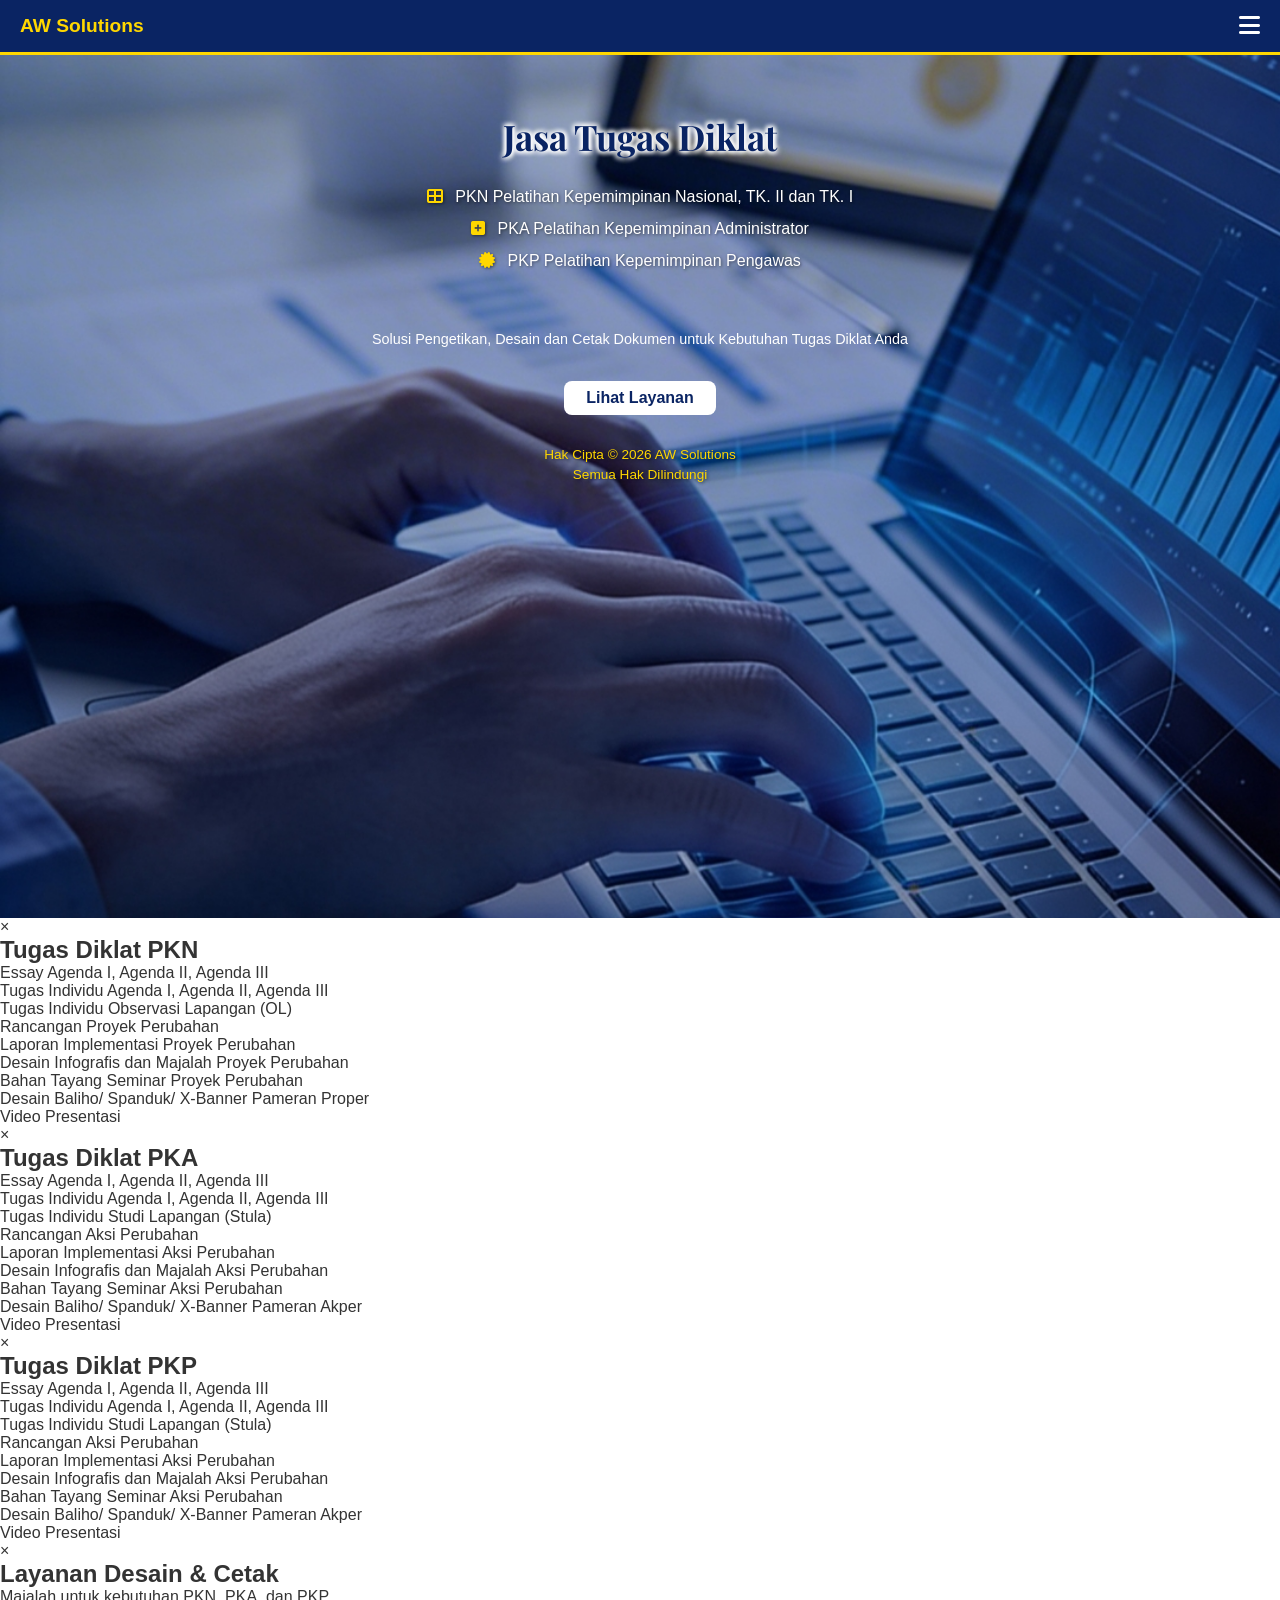
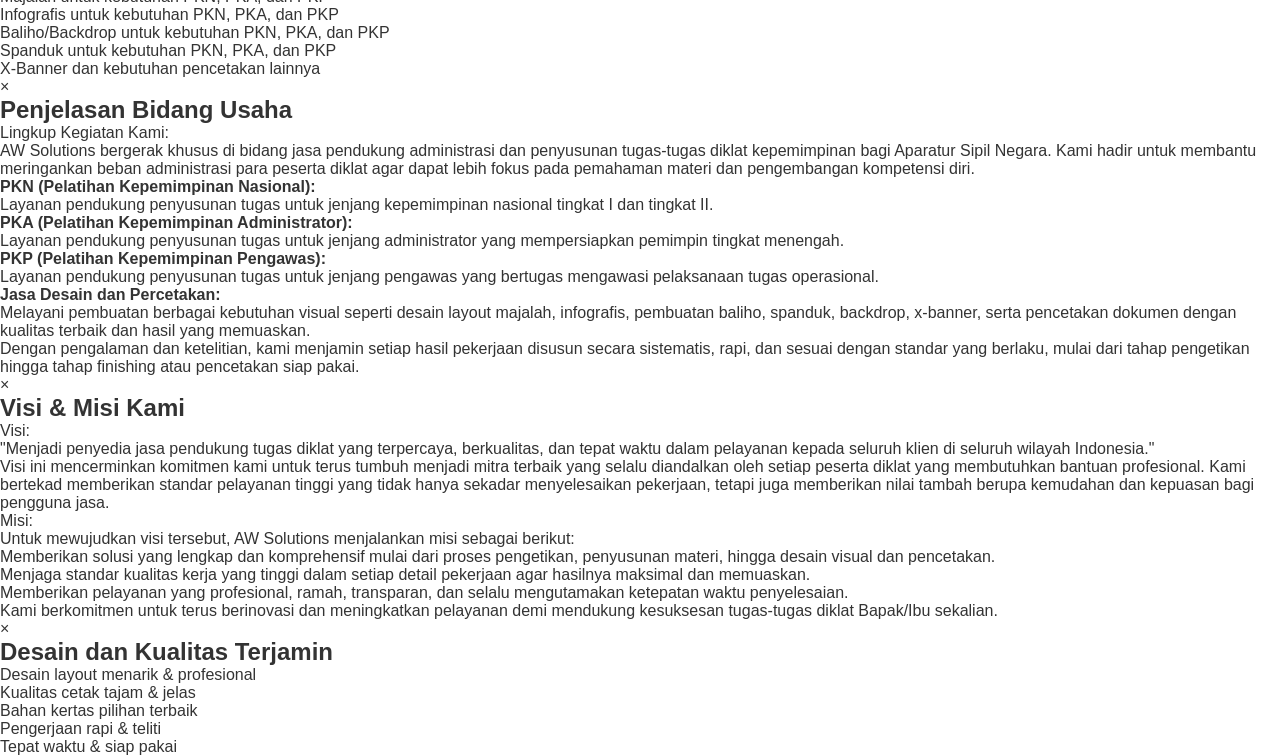
==== pkn-pelatihan-kepemimpinan-nasional-tingkat-II-dan-tingkat-I-pka-pelatihan-kepemimpinan-administrator-pkp-pelatihan-kepemimpinan-pengawas.html @ 191ae05b "Update pkn-pelatihan-kepemimpinan-nasional-tingkat-II-dan-tingkat-I-pka-pelatihan-kepemimpinan-admin" ====
<!DOCTYPE html>
<html lang="id">
<head>
    <meta charset="UTF-8">
    <meta name="color-scheme" content="only light">
    <meta name="viewport" content="width=device-width, initial-scale=1.0">
    <title>AW Solutions - Jasa Tugas Diklat</title>
    <script src="https://cdn.tailwindcss.com"></script>
    <link rel="stylesheet" href="https://cdnjs.cloudflare.com/ajax/libs/font-awesome/6.4.0/css/all.min.css">
    <link rel="stylesheet" href="https://cdn.jsdelivr.net/npm/font-awesome@4.7.0/css/font-awesome.min.css">
    <link rel="preconnect" href="https://fonts.googleapis.com">
    <link rel="preconnect" href="https://fonts.gstatic.com" crossorigin>
    <link href="https://fonts.googleapis.com/css2?family=Poppins:wght@400;600;700&display=swap" rel="stylesheet">
    <link href="https://fonts.googleapis.com/css2?family=Arial:wght@400;700;900&display=swap" rel="stylesheet">
    <link href="https://fonts.googleapis.com/css2?family=Playfair+Display:wght@400;700;900&display=swap" rel="stylesheet">

    <script>
        tailwind.config = {
            theme: {
                extend: {
                    colors: {
                        primary: '#0a2463',
                        gold: '#FFD700',
                        dark: '#212121',
                        light: '#F8F9FA',
                    },
                    fontFamily: {
                        sans: ['Arial', 'sans-serif'],
                    },
                }
            }
        }
    </script>
    
    <style type="text/tailwindcss">
        @layer utilities {
            .text-shadow-sm {
                text-shadow: 1px 1px 2px rgba(0,0,0,0.2);
            }
            .box-3d {
                box-shadow: 0 4px 6px -1px rgba(0, 0, 0, 0.1), 0 2px 4px -1px rgba(0, 0, 0, 0.06), 0 10px 15px -3px rgba(0, 0, 0, 0.1);
                border: 2px solid #FFD700;
                border-radius: 8px;
                background: linear-gradient(145deg, #1a3b7a, #0a2463);
            }
            .box-gold-3d {
                box-shadow: 0 4px 6px -1px rgba(0, 0, 0, 0.1), 0 2px 4px -1px rgba(0, 0, 0, 0.06), 0 10px 15px -3px rgba(0, 0, 0, 0.1);
                border-radius: 8px;
                background: linear-gradient(145deg, #fff3cd, #FFD700);
            }
            .responsive-grid {
                display: grid;
                grid-template-columns: 1fr;
            }
            @media (min-width: 768px) {
                .responsive-grid {
                    grid-template-columns: 55fr 45fr;
                }
            }
            .modal {
                display: none;
                position: fixed;
                z-index: 1000;
                left: 0;
                top: 0;
                width: 100%;
                height: 100%;
                overflow: auto;
                background-color: rgba(0,0,0,0.6);
            }
            .modal-content {
                background-color: #fefefe;
                margin: 10% auto;
                padding: 20px;
                border: 1px solid #888;
                width: 85%;
                max-width: 500px;
                border-radius: 10px;
                box-shadow: 0 4px 8px rgba(0,0,0,0.2);
                position: relative;
                max-height: 80vh;
                overflow-y: auto;
            }
            .close {
                position: absolute;
                top: 10px;
                right: 10px;
                width: 34px;
                height: 34px;
                background-color: #FFD700;
                border-radius: 50%;
                display: flex;
                align-items: center;
                justify-content: center;
                color: #0a2463;
                font-size: 18px;
                font-weight: bold;
                cursor: pointer;
                transition: 0.3s;
                box-shadow: 0 2px 5px rgba(0,0,0,0.2);
                z-index: 10;
            }
            .close:hover,
            .close:focus {
                background-color: #e6c200;
                text-decoration: none;
            }
            .check-list {
                list-style: none;
                padding-left: 0;
            }
            .check-list li {
                position: relative;
                padding-left: 25px;
                margin-bottom: 8px;
            }
            .check-list li::before {
                content: '\f111';
                font-family: 'FontAwesome';
                position: absolute;
                left: 0;
                color: #FFD700;
                font-size: 12px;
                font-weight: normal;
            }
            .click-icon-top {
                position: absolute;
                top: 1rem;
                right: 1rem;
                font-size: 0.875rem;
                opacity: 0.8;
            }
            .sidebar-menu {
                position: fixed;
                top: 0;
                left: 0;
                width: 100vw;
                height: 100vh;
                background-color: #0a2463;
                z-index: 99999;
                transform: translateX(100%);
                transition: transform 0.3s ease-in-out;
                padding: 80px 20px 20px 20px;
                border: none;
                margin: 0;
                overflow-y: auto;
            }
            .sidebar-menu.active {
                transform: translateX(0);
            }
            .sidebar-menu a {
                display: block;
                color: white;
                padding: 12px 20px;
                text-decoration: none;
                font-size: 1rem;
                border-bottom: 1px solid rgba(255,255,255,0.1);
                transition: 0.3s;
            }
            .sidebar-menu a:hover {
                background-color: rgba(255, 215, 0, 0.2);
                color: #FFD700;
            }
            .sidebar-menu a.active {
                background-color: #FFD700;
                color: #0a2463;
                font-weight: bold;
            }
            .overlay {
                position: fixed;
                top: 0;
                left: 0;
                width: 100%;
                height: 100%;
                background-color: rgba(0,0,0,0.5);
                z-index: 1000;
                display: none;
            }
            .overlay.active {
                display: block;
            }
            .posisi-kanan {
                display: flex;
                justify-content: space-between;
                align-items: center;
            }

            .modal-title {
                color: #0a2463;
                font-size: 1.4rem;
                font-weight: bold;
                margin-bottom: 15px;
                position: relative;
                display: inline-block;
            }
            .modal-title::after {
                content: '';
                position: absolute;
                bottom: -5px;
                left: 0;
                width: 100%;
                height: 3px;
                background-color: #FFD700;
            }
        }
    </style>
    <style>
        * {
            margin: 0;
            padding: 0;
            box-sizing: border-box;
        }

        html, body {
            font-family: 'Arial', sans-serif;
            overflow-x: hidden;
            width: 100%;
            min-height: 100%;
            overflow-y: auto;
            background-color: #ffffff !important;
            color: #333333 !important;
        }
        
        :root {
            --warna-biru: #0a2463;
            --warna-kuning: #FFD700;       
        }

        .header {
         background-color: var(--warna-biru) !important;
        }

        .logo-header {
         color: var(--warna-kuning) !important;
        }

        .menu-toggle {
         color: white !important;
        }

        .judul-utama {
         color: var(--warna-biru) !important;
        }

        .copyright {
         color: #FFD700 !important;
        }

        .page-content {
         background-color: #ffffff !important;
        }

        .background-image {
         background-color: #ffffff !important;
        }

        .title-porto {
         color: #0a2463 !important;
        }

        .sub-title-porto {
         color: #0a2463 !important;
        }

        .modal-content-porto {
         background-color: #ffffff !important;
        }

        .detail-text {
         color: #0a2463 !important;
        }

        .header {
            background-color: var(--warna-biru);
            padding: 12px 20px;
            position: fixed;
            top: 0;
            left: 0;
            width: 100%;
            z-index: 999;
            display: flex;
            justify-content: space-between;
            align-items: center;
            border-bottom: 3px solid var(--warna-kuning);
        }

        .logo-header {
            color: var(--warna-kuning);
            font-size: 1.2rem;
            font-weight: bold;
            text-decoration: none;
        }

        .menu-toggle {
            color: white;
            font-size: 1.5rem;
            cursor: pointer;
            transition: 0.3s;
        }

        .menu-toggle:hover {
            color: var(--warna-kuning);
        }

        .hero-section {
            background-image: url('Latar Mengetik 01.jpg');
            background-size: cover;
            background-position: center;
            background-repeat: no-repeat;
            position: relative;
            min-height: 100vh;
            width: 100%;
            display: flex;
            flex-direction: column;
            padding-top: 65px;
            padding-bottom: 20px;
        }

        .content-wrapper {
            position: relative;
            z-index: 2;
            flex-grow: 1;
            display: flex;
            flex-direction: column;
            justify-content: space-between;
            align-items: center;
            text-align: center;
            padding: 20px;
            width: 100%;
        }

        .logo-small {
            color: var(--warna-kuning);
            font-size: 1rem;
            font-weight: bold;
            margin-bottom: 15px;
        }

        .judul-utama {
            color: var(--warna-biru);
            font-size: clamp(1.8rem, 5vw, 2.2rem);
            font-weight: 700;
            margin-bottom: 25px;
            white-space: nowrap;
            margin-top: 10px;
        }

        .item-layanan {
            color: white;
            font-size: 1rem;
            line-height: 1.5;
            margin-bottom: 8px;
            max-width: 600px;
            margin-left: auto;
            margin-right: auto;
            text-shadow: 1px 1px 3px rgba(0,0,0,0.5);
        }

        .bottom-section {
            margin-top: auto;
            width: 100%;
            display: flex;
            flex-direction: column;
            align-items: center;
            padding-bottom: 20px;
        }

        .tombol-mulai {
            background-color: white;
            color: var(--warna-biru);
            padding: 8px 22px;
            font-size: 1rem;
            font-weight: bold;
            border: none;
            border-radius: 8px;
            cursor: pointer;
            white-space: nowrap;
        }

        .copyright {
            color: #FFD700;
            margin-top: 30px;
            line-height: 1.5;
            font-size: 0.85rem;
            text-shadow: 1px 1px 3px rgba(0,0,0,0.5);
        }

        .page-content {
            display: none;
            padding-top: 65px;
            min-height: 100vh;
            overflow-y: auto;
            background-color: #ffffff;
        }

        .page-content.active {
            display: block;
        }

        .background-image {
            background-color: #ffffff;
        }

        .portfolio-container {
            max-width: 580px;
            margin: 0 auto;
            padding: 20px;
            box-sizing: border-box;
        }

        .title-porto {
            text-align: center;
            color: #0a2463;
            font-size: clamp(1.8rem,5vw,2.2rem);
            font-weight: 900;
            margin-top: 0;
            margin-bottom: 10px;
            position: relative;
            display: inline-block;
            left: 50%;
            transform: translateX(-50%);
        }

        .title-porto::after {
            content: '';
            position: absolute;
            bottom: -5px;
            left: 10%;
            width: 80%;
            height: 3px;
            background-color: #FFD700;
        }

        .sub-title-porto {
            text-align: center;
            color: #0a2463;
            font-size: 16px;
            font-weight: bold;
            margin-top: 15px;
            margin-bottom: 25px;
        }

        .portfolio-grid {
            display: grid;
            grid-template-columns: repeat(3, 1fr);
            gap: 15px;
            margin-bottom: 50px;
            justify-content: center;
        }

        .portfolio-item {
            border: 2px solid #FFD700;
            border-radius: 4px;
            background-color: #fff;
            padding: 8px;
            display: flex;
            flex-direction: column;
            align-items: center;
            box-sizing: border-box;
            margin: auto;
        }

        .photo-area {
            width: 100%;
            aspect-ratio: 1 / 1;
            background-color: #ddd;
            margin-bottom: 8px;
            border-radius: 2px;
            overflow: hidden;
        }
        
        .photo-area img,
        .photo-area video {
            width: 100%;
            height: 100%;
            object-fit: cover;
        }

        .detail-button {
            background-color: #FFD700;
            color: #0a2463;
            text-decoration: none;
            font-size: 14px;
            font-weight: bold;
            border-radius: 4px;
            display: flex;
            align-items: center;
            justify-content: center;
            width: 100%;
            padding: 10px 5px;
            box-sizing: border-box;
            cursor: pointer;
            border: none;
        }

        .eye-icon {
            width: 18px;
            height: 18px;
            margin-right: 5px;
        }

        .footer-biru {
            background-color: #0a2463;
            color: #FFD700;
            text-align: center;
            padding: 12px 0;
            width: 100%;
            box-sizing: border-box;
            margin-left: 0;
            margin-right: 0;
        }

        .footer-biru p {
            margin: 0;
            font-size: 0.85rem;
            line-height: 1.5;
        }

        .modal-porto {
            display: none; 
            position: fixed; 
            z-index: 1000; 
            left: 0;
            top: 0;
            width: 100%; 
            height: 100%; 
            overflow: auto; 
            background-color: rgba(0,0,0,0.8); 
            justify-content: center;
            align-items: center;
            padding-top: 0;
        }

        .modal-content-porto {
            background-color: #ffffff !important;
            padding: 25px;
            border-radius: 10px;
            position: relative;
            max-width: 90%;
            text-align: center;
            margin: auto;
            box-shadow: 0 5px 15px rgba(0,
        0,0,0,0.3);
        }

        .modal-content-porto img,
        .modal-content-porto video {
            max-width: 100%;
            max-height: 70vh;
            margin-bottom: 15px;
            display: block;
            margin-left: auto;
            margin-right: auto;
        }

        .detail-text {
            color: #0a2463 !important;
            text-align: center;
            margin-top: 15px;
            font-size: 1.1rem;
            font-weight: 600;
            background-color: transparent;
            padding: 10px;
            border-radius: 5px;
            max-width: 100%;
        }

        .close-porto {
            position: absolute;
            top: 10px;
            right: 10px;
            width: 34px;
            height: 34px;
            background-color: #FFD700;
            border-radius: 50%;
            display: flex;
            align-items: center;
            justify-content: center;
            color: #0a2463;
            font-size: 18px;
            font-weight: bold;
            cursor: pointer;
            transition: 0.3s;
            box-shadow: 0 2px 8px rgba(0,0,0,0.3);
            z-index: 10;
        }

        .close-porto:hover,
        .close-porto:focus {
            background-color: #e6c200;
            text-decoration: none;
        }
    </style>
</head>
<body>

    <!-- HEADER DAN MENU -->
    <div class="header">
        <a href="#beranda" class="logo-header">AW Solutions</a>
        <div class="menu-toggle" onclick="toggleMenu()"><i class="fas fa-bars"></i></div>
    </div>

    <!-- OVERLAY DAN SIDEBAR MENU -->
    <div class="overlay" id="overlay" onclick="toggleMenu()"></div>
    <div class="sidebar-menu" id="sidebarMenu">
        <a href="#beranda" class="nav-link active" data-target="beranda" onclick="gantiHalaman('beranda'); toggleMenu();">Beranda</a>
        <a href="#profil" class="nav-link" data-target="profil" onclick="gantiHalaman('profil'); toggleMenu();">Profil</a>
        <a href="#layanan" class="nav-link" data-target="layanan" onclick="gantiHalaman('layanan'); toggleMenu();">Layanan</a>
        <a href="#portofolio" class="nav-link" data-target="portofolio" onclick="gantiHalaman('portofolio'); toggleMenu();">Portofolio</a>
        <a href="#kontak" class="nav-link" data-target="kontak" onclick="gantiHalaman('kontak'); toggleMenu();">Kontak</a>
    </div>

    <!-- HALAMAN BERANDA -->
    <div id="beranda" class="page-content active hero-section">
        <div class="content-wrapper">
            <div class="text-center">
                <h1 class="judul-utama" style="font-family: 'Playfair Display', serif !important; color: var(--warna-biru) !important; font-weight: 700 !important; text-shadow: 2px 2px 4px #ffffff, -2px -2px 4px #ffffff, 2px -2px 4px #ffffff, -2px 2px 4px #ffffff !important;">Jasa Tugas Diklat</h1>
                
                <div class="item-layanan">
                    <i class="fas fa-th-large" style="color: var(--warna-kuning); margin-right: 8px;"></i>
                    PKN Pelatihan Kepemimpinan Nasional, TK. II dan TK. I
                </div>
                <div class="item-layanan">
                    <i class="fas fa-plus-square" style="color: var(--warna-kuning); margin-right: 8px;"></i>
                    PKA Pelatihan Kepemimpinan Administrator
                </div>
                <div class="item-layanan">
                    <i class="fas fa-certificate" style="color: var(--warna-kuning); margin-right: 8px;"></i>
                    PKP Pelatihan Kepemimpinan Pengawas
                </div>

                <br>

                <p style="color: white; font-size: 0.9rem; margin: 30px auto; line-height: 1.5;">Solusi Pengetikan, Desain dan Cetak Dokumen untuk Kebutuhan Tugas Diklat Anda</p>
                </p>
            </div>
            
            <div class="bottom-section">
                <button class="tombol-mulai" onclick="gantiHalaman('layanan')">Lihat Layanan</button>
                
                <div class="copyright">
                    <p>Hak Cipta © 2026 AW Solutions</p>
                    <p>Semua Hak Dilindungi</p>
                </div>
            </div>
        </div>
    </div>
    
    <!-- HALAMAN PROFIL -->
    <div id="profil" class="page-content">
        <div class="min-h-screen bg-white flex flex-col">
            <div class="py-2 px-4 text-center bg-gray-50 bg-[url('https://www.transparenttextures.com/patterns/paper-fibers.png')]">
                <h1 class="font-black text-[clamp(1.8rem,5vw,2.2rem)] text-primary tracking-wide leading-tight">Profil Kami</h1>
                <h2 class="font-semibold text-[clamp(1rem,3vw,1.3rem)] text-gold relative inline-block pb-1 mt-0">
                    AW Solutions
                    <span class="absolute bottom-0 left-1/2 transform -translate-x-1/2 w-2/5 h-[2px] bg-gold"></span>
                </h2>
            </div>
            <div class="w-full h-[1px] bg-gray-200"></div>
            <div class="flex-grow flex flex-col justify-center p-3 bg-gray-50 bg-[url('https://www.transparenttextures.com/patterns/paper-fibers.png')]">
                
                <!-- BIDANG USAHA -->
                <div class="box-3d text-white p-3 relative mb-3 cursor-pointer transition duration-300 hover:scale-[1.01]" onclick="openModal('usahaModal')">
                    <div class="flex items-center gap-2 mb-1">
                        <i class="fa fa-briefcase text-gold text-lg"></i>
                        <h3 class="font-bold text-lg text-gold">Bidang Usaha</h3>
                    </div>
                    <p class="text-gray-100 text-sm leading-relaxed">
                        Khusus bergerak di bidang jasa pendukung penyusunan tugas diklat kepemimpinan:
                    </p>
                    <ul class="check-list text-gray-100 text-sm mt-2 pl-1">
                        <li><strong>PKN</strong> - Pelatihan Kepemimpinan Nasional</li>
                        <li><strong>PKA</strong> - Pelatihan Kepemimpinan Administrator</li>
                        <li><strong>PKP</strong> - Pelatihan Kepemimpinan Pengawas</li>
                        <li><strong class="text-gold">Desain & Cetak</strong> - Kebutuhan materi presentasi</li>
                    </ul>
                    <span class="click-icon-top text-gold"><i class="fa fa-hand-pointer-o mr-1"></i>Klik</span>
                </div>

                <!-- VISI & MISI -->
                <div class="box-gold-3d text-primary p-3 relative mb-4 cursor-pointer transition duration-300 hover:scale-[1.01]" onclick="openModal('visiModal')">
                    <div class="flex items-center gap-2 mb-1">
                        <i class="fa fa-compass text-primary text-lg"></i>
                        <h3 class="font-bold text-lg text-primary">Visi & Misi</h3>
                    </div>
                    <p class="text-sm leading-relaxed font-semibold">Visi:</p>
                    <p class="text-sm leading-relaxed mb-1">Menjadi penyedia jasa terpercaya, berkualitas & tepat waktu.</p>
                    <p class="text-sm leading-relaxed font-semibold">Misi:</p>
                    <p class="text-sm leading-relaxed">Solusi lengkap, standar tinggi, layanan profesional.</p>
                    <span class="click-icon-top text-primary/60"><i class="fa fa-hand-pointer-o mr-1"></i>Klik</span>
                </div>

                <!-- DESAIN DAN KUALITAS -->
                <button class="w-full bg-primary text-white p-3 rounded-lg shadow-lg cursor-pointer transition duration-300 hover:scale-[1.01] relative" onclick="openModal('profilModal')">
                    <div class="posisi-kanan">
                        <div class="flex items-center gap-3">
                            <i class="fa fa-file-text-o text-gold text-xl"></i>
                            <span class="text-sm font-medium">Desain dan Kualitas Terjamin</span>
                        </div>
                        <div class="flex items-center gap-2 text-gold">
                            <i class="fa fa-hand-pointer-o"></i>
                            <span class="text-sm font-bold">Klik</span>
                        </div>
                    </div>
                </button>

            </div>
            <div class="h-[120px] relative overflow-hidden bg-gray-200">
                <img src="https://picsum.photos/id/180/800/400" alt="Laptop dan Dokumen" class="w-full h-full object-cover object-center">
            </div>
            
            <!-- FOOTER HAK CIPTA -->
            <div class="footer-biru">
                <p>Hak Cipta © 2026 AW Solutions</p>
                <p>Semua Hak Dilindungi</p>
            </div>
        </div>
    </div>

    <!-- HALAMAN LAYANAN -->
    <div id="layanan" class="page-content">
        <div class="min-h-screen bg-white flex flex-col">
            <div class="py-2 px-4 text-center bg-gray-50 bg-[url('https://www.transparenttextures.com/patterns/paper-fibers.png')]">
                <h1 class="font-black text-[clamp(1.8rem,5vw,2.2rem)] text-primary tracking-wide leading-tight">Layanan Unggulan</h1>
                <h2 class="font-semibold text-[clamp(1rem,3vw,1.3rem)] text-gold relative inline-block pb-1 mt-0">
                    Jasa Tugas Diklat
                    <span class="absolute bottom-0 left-1/2 transform -translate-x-1/2 w-2/5 h-[2px] bg-gold"></span>
                </h2>
            </div>
            <div class="w-full h-[1px] bg-gray-200"></div>
            <div class="responsive-grid items-stretch flex-grow">
                <div class="p-3 bg-gray-50 bg-[url('https://www.transparenttextures.com/patterns/paper-fibers.png')] flex flex-col justify-center gap-2 py-2">
                    <div id="pknBtn" class="box-3d text-white p-3 cursor-pointer transition duration-300 hover:scale-[1.01] relative" onclick="openModal('pknModal')">
                        <div class="flex items-center gap-2 mb-1">
                            <i class="fa fa-th-large text-gold text-lg"></i>
                            <h3 class="font-bold text-lg text-gold">PKN</h3>
                        </div>
                        <p class="text-gray-100 text-sm pl-6 leading-tight">(Pelatihan Kepemimpinan Nasional)</p>
                        <p class="text-gray-100 text-sm pl-6 leading-tight mt-0.5">Tingkat II & Tingkat I</p>
                        <span class="click-icon-top text-gold"><i class="fa fa-hand-pointer-o mr-1"></i>Klik</span>
                    </div>
                    <div id="pkaBtn" class="bg-primary text-white p-3 rounded-lg shadow-lg cursor-pointer transition duration-300 hover:scale-[1.01] relative" style="box-shadow: 0 4px 6px -1px rgba(0, 0, 0, 0.1), 0 2px 4px -1px rgba(0, 0, 0, 0.06), 0 10px 15px -3px rgba(0, 0, 0, 0.1); background: linear-gradient(145deg, #1a3b7a, #0a2463); border-radius: 8px;" onclick="openModal('pkaModal')">
                        <div class="flex items-center gap-2 mb-1">
                            <i class="fa fa-plus-square-o text-gold text-lg"></i>
                            <h3 class="font-bold text-lg text-gold">PKA</h3>
                        </div>
                        <p class="text-gray-100 text-sm pl-6 leading-tight">(Pelatihan Kepemimpinan Administrator)</p>
                        <span class="click-icon-top text-gold"><i class="fa fa-hand-pointer-o mr-1"></i>Klik</span>
                    </div>
                    <div id="pkpBtn" class="bg-primary text-white p-3 rounded-lg shadow-lg cursor-pointer transition duration-300 hover:scale-[1.01] relative" style="box-shadow: 0 4px 6px -1px rgba(0, 0, 0, 0.1), 0 2px 4px -1px rgba(0, 0, 0, 0.06), 0 10px 15px -3px rgba(0, 0, 0, 0.1); background: linear-gradient(145deg, #1a3b7a, #0a2463); border-radius: 8px;" onclick="openModal('pkpModal')">
                        <div class="flex items-center gap-2 mb-1">
                            <i class="fa fa-sun-o text-gold text-lg"></i>
                            <h3 class="font-bold text-lg text-gold">PKP</h3>
                        </div>
                        <p class="text-gray-100 text-sm pl-6 leading-tight">(Pelatihan Kepemimpinan Pengawas)</p>
                        <span class="click-icon-top text-gold"><i class="fa fa-hand-pointer-o mr-1"></i>Klik</span>
                    </div>
                    <div id="cetakBtn" class="box-gold-3d text-primary p-3 cursor-pointer transition duration-300 hover:scale-[1.01] relative" onclick="openModal('cetakModal')">
                        <div class="flex items-center gap-2">
                            <i class="fa fa-file-text-o text-primary text-lg"></i>
                            <h3 class="font-bold text-lg text-primary">Desain & Cetak</h3>
                        </div>
                        <span class="click-icon-top text-primary/60"><i class="fa fa-hand-pointer-o mr-1"></i>Klik</span>
                    </div>
                </div>
                <div class="h-[150px] md:h-auto relative overflow-hidden bg-gray-200">
                    <img src="https://images.unsplash.com/photo-1486406146926-c627a92ad1ab?ixlib=rb-4.0.3&auto=format&fit=crop&w=800&q=80" alt="Gedung Kantor" class="w-full h-full object-cover object-center">
                </div>
            </div>
            
            <!-- FOOTER HAK CIPTA -->
            <div class="footer-biru">
                <p>Hak Cipta © 2026 AW Solutions</p>
                <p>Semua Hak Dilindungi</p>
            </div>
        </div>
    </div>
    
    <!-- ============================================= -->
    <!-- MODAL POPUP LAYANAN - TOMBOL X MASUK KE DALAM -->
    <!-- ============================================= -->
    <div id="pknModal" class="modal">
        <div class="modal-content">
            <span class="close" onclick="closeModal('pknModal')">&times;</span>
            <h2 class="modal-title">Tugas Diklat PKN</h2>
            <ul class="check-list text-gray-700">
                <li>Essay Agenda I, Agenda II, Agenda III</li>
                <li>Tugas Individu Agenda I, Agenda II, Agenda III</li>
                <li>Tugas Individu Observasi Lapangan (OL)</li>
                <li>Rancangan Proyek Perubahan</li>
                <li>Laporan Implementasi Proyek Perubahan</li>
                <li>Desain Infografis dan Majalah Proyek Perubahan</li>
                <li>Bahan Tayang Seminar Proyek Perubahan</li>
                <li>Desain Baliho/ Spanduk/ X-Banner Pameran Proper</li>
                <li>Video Presentasi</li>
            </ul>
        </div>
    </div>
    <div id="pkaModal" class="modal">
        <div class="modal-content">
            <span class="close" onclick="closeModal('pkaModal')">&times;</span>
            <h2 class="modal-title">Tugas Diklat PKA</h2>
            <ul class="check-list text-gray-700">
                <li>Essay Agenda I, Agenda II, Agenda III</li>
                <li>Tugas Individu Agenda I, Agenda II, Agenda III</li>
                <li>Tugas Individu Studi Lapangan (Stula)</li>
                <li>Rancangan Aksi Perubahan</li>
                <li>Laporan Implementasi Aksi Perubahan</li>
                <li>Desain Infografis dan Majalah Aksi Perubahan</li>
                <li>Bahan Tayang Seminar Aksi Perubahan</li>
                <li>Desain Baliho/ Spanduk/ X-Banner Pameran Akper</li>
                <li>Video Presentasi</li>
            </ul>
        </div>
    </div>
    <div id="pkpModal" class="modal">
        <div class="modal-content">
            <span class="close" onclick="closeModal('pkpModal')">&times;</span>
            <h2 class="modal-title">Tugas Diklat PKP</h2>
            <ul class="check-list text-gray-700">
                <li>Essay Agenda I, Agenda II, Agenda III</li>
                <li>Tugas Individu Agenda I, Agenda II, Agenda III</li>
                <li>Tugas Individu Studi Lapangan (Stula)</li>
                <li>Rancangan Aksi Perubahan</li>
                <li>Laporan Implementasi Aksi Perubahan</li>
                <li>Desain Infografis dan Majalah Aksi Perubahan</li>
                <li>Bahan Tayang Seminar Aksi Perubahan</li>
                <li>Desain Baliho/ Spanduk/ X-Banner Pameran Akper</li>
                <li>Video Presentasi</li>
            </ul>
        </div>
    </div>
    <div id="cetakModal" class="modal">
        <div class="modal-content">
            <span class="close" onclick="closeModal('cetakModal')">&times;</span>
            <h2 class="modal-title">Layanan Desain & Cetak</h2>
            <ul class="check-list text-gray-700">
                <li>Majalah untuk kebutuhan PKN, PKA, dan PKP</li>
                <li>Infografis untuk kebutuhan PKN, PKA, dan PKP</li>
                <li>Baliho/Backdrop untuk kebutuhan PKN, PKA, dan PKP</li>
                <li>Spanduk untuk kebutuhan PKN, PKA, dan PKP</li>
                <li>X-Banner dan kebutuhan pencetakan lainnya</li>
            </ul>
        </div>
    </div>

    <!-- ============================================= -->
    <!-- MODAL BIDANG USAHA - VERSI PANJANG LENGKAP   -->
    <!-- ============================================= -->
    <div id="usahaModal" class="modal">
        <div class="modal-content">
            <span class="close" onclick="closeModal('usahaModal')">&times;</span>
            <h2 class="modal-title">Penjelasan Bidang Usaha</h2>
            
            <p class="font-semibold text-gray-800 mt-3 mb-2">Lingkup Kegiatan Kami:</p>
            <p class="text-gray-700 text-justify leading-relaxed mb-4">
                AW Solutions bergerak khusus di bidang jasa pendukung administrasi dan penyusunan tugas-tugas diklat kepemimpinan bagi Aparatur Sipil Negara. Kami hadir untuk membantu meringankan beban administrasi para peserta diklat agar dapat lebih fokus pada pemahaman materi dan pengembangan kompetensi diri.
            </p>

            <ul class="check-list text-gray-700">
                <li><strong>PKN (Pelatihan Kepemimpinan Nasional):</strong><br>
                Layanan pendukung penyusunan tugas untuk jenjang kepemimpinan nasional tingkat I dan tingkat II.</li>
                <li><strong>PKA (Pelatihan Kepemimpinan Administrator):</strong><br>
                Layanan pendukung penyusunan tugas untuk jenjang administrator yang mempersiapkan pemimpin tingkat menengah.</li>
                <li><strong>PKP (Pelatihan Kepemimpinan Pengawas):</strong><br>
                Layanan pendukung penyusunan tugas untuk jenjang pengawas yang bertugas mengawasi pelaksanaan tugas operasional.</li>
                <li><strong>Jasa Desain dan Percetakan:</strong><br>
                Melayani pembuatan berbagai kebutuhan visual seperti desain layout majalah, infografis, pembuatan baliho, spanduk, backdrop, x-banner, serta pencetakan dokumen dengan kualitas terbaik dan hasil yang memuaskan.</li>
            </ul>

            <p class="text-gray-700 text-justify leading-relaxed mt-4">
                Dengan pengalaman dan ketelitian, kami menjamin setiap hasil pekerjaan disusun secara sistematis, rapi, dan sesuai dengan standar yang berlaku, mulai dari tahap pengetikan hingga tahap finishing atau pencetakan siap pakai.
            </p>
        </div>
    </div>
    
    <!-- ============================================= -->
    <!-- MODAL VISI MISI - VERSI PANJANG LENGKAP      -->
    <!-- ============================================= -->
    <div id="visiModal" class="modal">
        <div class="modal-content">
            <span class="close" onclick="closeModal('visiModal')">&times;</span>
            <h2 class="modal-title">Visi & Misi Kami</h2>
            
            <p class="font-semibold text-gray-800 mb-2">Visi:</p>
            <p class="text-gray-700 text-justify leading-relaxed mb-4">
                "Menjadi penyedia jasa pendukung tugas diklat yang terpercaya, berkualitas, dan tepat waktu dalam pelayanan kepada seluruh klien di seluruh wilayah Indonesia."
            </p>
            <p class="text-gray-700 text-justify leading-relaxed mb-4">
                Visi ini mencerminkan komitmen kami untuk terus tumbuh menjadi mitra terbaik yang selalu diandalkan oleh setiap peserta diklat yang membutuhkan bantuan profesional. Kami bertekad memberikan standar pelayanan tinggi yang tidak hanya sekadar menyelesaikan pekerjaan, tetapi juga memberikan nilai tambah berupa kemudahan dan kepuasan bagi pengguna jasa.
            </p>

            <p class="font-semibold text-gray-800 mb-2">Misi:</p>
            <p class="text-gray-700 text-justify leading-relaxed mb-2">
                Untuk mewujudkan visi tersebut, AW Solutions menjalankan misi sebagai berikut:
            </p>
            <ul class="check-list text-gray-700 mb-4">
                <li>Memberikan solusi yang lengkap dan komprehensif mulai dari proses pengetikan, penyusunan materi, hingga desain visual dan pencetakan.</li>
                <li>Menjaga standar kualitas kerja yang tinggi dalam setiap detail pekerjaan agar hasilnya maksimal dan memuaskan.</li>
                <li>Memberikan pelayanan yang profesional, ramah, transparan, dan selalu mengutamakan ketepatan waktu penyelesaian.</li>
            </ul>
            <p class="text-gray-700 text-justify leading-relaxed">
                Kami berkomitmen untuk terus berinovasi dan meningkatkan pelayanan demi mendukung kesuksesan tugas-tugas diklat Bapak/Ibu sekalian.
            </p>
        </div>
    </div>

    <!-- MODAL DESAIN & KUALITAS -->
    <div id="profilModal" class="modal">
        <div class="modal-content">
            <span class="close" onclick="closeModal('profilModal')">&times;</span>
            <h2 class="modal-title">Desain dan Kualitas Terjamin</h2>
            <ul class="check-list text-gray-700">
                <li>Desain layout menarik & profesional</li>
                <li>Kualitas cetak tajam & jelas</li>
                <li>Bahan kertas pilihan terbaik</li>
                <li>Pengerjaan rapi & teliti</li>
                <li>Tepat waktu & siap pakai</li>
            </ul>
        </div>
    </div>

    <!-- HALAMAN PORTOFOLIO -->
    <div id="portofolio" class="page-content background-image">
        <div class="portfolio-container">
            <h1 class="title-porto">Hasil Produk</h1>
            <p class="sub-title-porto">
                Cetakan pendukung untuk bahan pameran
            </p>
            <div class="portfolio-grid">

                <!-- BARIS 1 -->
                <div onclick="bukaFile('Majalah 01.jpg', 'gambar', 'Majalah hasil desain dan cetak untuk kebutuhan tugas diklat PKN')" class="portfolio-item">
                    <div class="photo-area">
                        <img src="Majalah 01.jpg" alt="Majalah 01">
                    </div>
                    <button class="detail-button">
                        <i class="fas fa-eye eye-icon"></i> Lihat Detail
                    </button>
                </div>
                <div onclick="bukaFile('Majalah 02.jpg', 'gambar', 'Majalah hasil desain dan cetak untuk kebutuhan tugas diklat PKA')" class="portfolio-item">
                    <div class="photo-area">
                        <img src="Majalah 02.jpg" alt="Majalah 02">
                    </div>
                    <button class="detail-button">
                        <i class="fas fa-eye eye-icon"></i> Lihat Detail
                    </button>
                </div>
                <div onclick="bukaFile('Majalah 03.jpg', 'gambar', 'Majalah hasil desain dan cetak untuk kebutuhan tugas diklat PKP')" class="portfolio-item">
                    <div class="photo-area">
                        <img src="Majalah 03.jpg" alt="Majalah 03">
                    </div>
                    <button class="detail-button">
                        <i class="fas fa-eye eye-icon"></i> Lihat Detail
                    </button>
                </div>

                <!-- BARIS 2 -->
                <div onclick="bukaFile('Majalah 04~2.jpg', 'gambar', 'Majalah hasil desain dan cetak dengan desain modern dan rapi')" class="portfolio-item">
                    <div class="photo-area">
                        <img src="Majalah 04~2.jpg" alt="Majalah 04">
                    </div>
                    <button class="detail-button">
                        <i class="fas fa-eye eye-icon"></i> Lihat Detail
                    </button>
                </div>
                <div onclick="bukaFile('Banner 01.jpg', 'gambar', 'Banner hasil desain dan cetak untuk kebutuhan pameran peserta Diklat PKN, PKA & PKP')" class="portfolio-item">
                    <div class="photo-area">
                        <img src="Banner 01.jpg" alt="Banner 01">
                    </div>
                    <button class="detail-button">
                        <i class="fas fa-eye eye-icon"></i> Lihat Detail
                    </button>
                </div>
                <div onclick="bukaFile('Banner 02.jpg', 'gambar', 'Banner hasil desain dan cetak untuk kebutuhan pameran peserta Diklat PKN, PKA & PKP')" class="portfolio-item">
                    <div class="photo-area">
                        <img src="Banner 02.jpg" alt="Banner 02">
                    </div>
                    <button class="detail-button">
                        <i class="fas fa-eye eye-icon"></i> Lihat Detail
                    </button>
                </div>

                <!-- BARIS 3 -->
                <div onclick="bukaFile('Spanduk nama stand.jpg', 'gambar', 'Spanduk nama stand hasil desain dan cetak untuk kebutuhan pameran peserta Diklat PKN, PKA & PKP')" class="portfolio-item">
                    <div class="photo-area">
                        <img src="Spanduk nama stand.jpg" alt="Spanduk">
                    </div>
                    <button class="detail-button">
                        <i class="fas fa-eye eye-icon"></i> Lihat Detail
                    </button>
                </div>
                <div onclick="bukaFile('Cetak Majalah 01.mp4', 'video', 'Hasil Cetak majalah dengan kualitas terbaik')" class="portfolio-item">
                    <div class="photo-area">
                        <video src="Cetak Majalah 01.mp4" alt="Proses Cetak"></video>
                    </div>
                    <button class="detail-button">
                        <i class="fas fa-eye eye-icon"></i> Lihat Detail
                    </button>
                </div>
                <div onclick="bukaFile('Cetak Majalah 02.mp4', 'video', 'Hasil Cetak majalah dengan mesin modern')" class="portfolio-item">
                    <div class="photo-area">
                        <video src="Cetak Majalah 02.mp4" alt="Proses Cetak"></video>
                    </div>
                    <button class="detail-button">
                        <i class="fas fa-eye eye-icon"></i> Lihat Detail
                    </button>
                </div>

                <!-- BARIS 4 -->
                <div onclick="bukaFile('Backdrop 01.jpg', 'gambar', 'Backdrop hasil desain dan cetak untuk kebutuhan pameran peserta Diklat PKN, PKA & PKP')" class="portfolio-item">
                    <div class="photo-area">
                        <img src="Backdrop 01.jpg" alt="Backdrop 01">
                    </div>
                    <button class="detail-button">
                        <i class="fas fa-eye eye-icon"></i> Lihat Detail
                    </button>
                </div>
                <div onclick="bukaFile('Backdrop 02.jpg', 'gambar', 'Backdrop hasil desain dan cetak untuk kebutuhan pameran peserta Diklat PKN, PKA & PKP')" class="portfolio-item">
                    <div class="photo-area">
                        <img src="Backdrop 02.jpg" alt="Backdrop 02">
                    </div>
                    <button class="detail-button">
                        <i class="fas fa-eye eye-icon"></i> Lihat Detail
                    </button>
                </div>
                <div onclick="bukaFile('Backdrop 03.jpg', 'gambar', 'Backdrop hasil desain dan cetak untuk kebutuhan pameran peserta Diklat PKN, PKA & PKP')" class="portfolio-item">
                    <div class="photo-area">
                        <img src="Backdrop 03.jpg" alt="Backdrop 03">
                    </div>
                    <button class="detail-button">
                        <i class="fas fa-eye eye-icon"></i> Lihat Detail
                    </button>
                </div>

            </div>
        </div>

        <!-- FOOTER HAK CIPTA -->
        <div class="footer-biru">
            <p>Hak Cipta © 2026 AW Solutions</p>
            <p>Semua Hak Dilindungi</p>
        </div>
    </div>

    <!-- MODAL POPUP PORTOFOLIO -->
    <div id="modalPorto" class="modal-porto">
        <div class="modal-content-porto">
            <span class="close-porto" onclick="tutupFile()">&times;</span>
            <img id="gambarPorto" style="display: none;" alt="Detail Gambar">
            <video id="videoPorto" controls style="display: none;" alt="Detail Video">
                <source id="sumberVideo" src="" type="video/mp4">
            </video>
            <div id="keteranganPorto" class="detail-text"></div>
        </div>
    </div>
            
<!-- ============================================= -->
<!-- HALAMAN KONTAK - REVISI AKHIR               -->
<!-- ============================================= -->
<div id="kontak" class="page-content">
    <div class="min-h-screen bg-gray-50 bg-[url('https://www.transparenttextures.com/patterns/paper-fibers.png')] py-10 px-4 flex flex-col items-center">
        
        <div class="max-w-xl mx-auto w-full text-center mb-8">
            <h2 class="text-3xl font-extrabold text-primary mb-2">Hubungi Kami</h2>
            <div class="w-32 h-1 bg-gold mx-auto"></div>
        </div>

        <div class="bg-primary text-white p-6 rounded-xl shadow-lg mb-8 w-full max-w-lg text-center">
            <p class="text-lg mb-6">Silakan hubungi kami untuk pemesanan atau pertanyaan:</p>
            
            <div class="space-y-6">
                <!-- NOMOR 1 -->
                <div class="flex flex-col items-center">
                    <a href="https://wa.me/6282187662626" target="_blank" class="flex items-center gap-3 text-lg justify-center">
                        <i class="fa fa-whatsapp text-4xl" style="color: #25D366;"></i>
                        <span class="font-bold text-xl">0821 8766 2626</span>
                    </a>
                    <div class="flex items-center gap-2 text-gold mt-2">
                        <i class="fa fa-arrow-circle-left text-xl"></i>
                        <span class="text-sm">Klik untuk Chat WhatsApp</span>
                    </div>
                </div>

                <!-- NOMOR 2 -->
                <div class="flex flex-col items-center">
                    <a href="https://wa.me/6285975153455" target="_blank" class="flex items-center gap-3 text-lg justify-center">
                        <i class="fa fa-whatsapp text-4xl" style="color: #25D366;"></i>
                        <span class="font-bold text-xl">0859 7515 3455</span>
                    </a>
                    <div class="flex items-center gap-2 text-gold mt-2">
                        <i class="fa fa-arrow-circle-left text-xl"></i>
                        <span class="text-sm">Klik untuk Chat WhatsApp</span>
                    </div>
                </div>

                <!-- ALAMAT -->
                <div class="flex flex-col items-center justify-center">
                    <i class="fa fa-map-marker text-4xl text-gold mb-2"></i>
                    <span class="font-bold text-lg">Makassar, Sulawesi Selatan</span>
                </div>
            </div>

            <!-- JAM OPERASIONAL DIUBAH -->
            <div class="mt-8 pt-6 border-t border-white/20">
                <h3 class="text-xl font-bold mb-4 text-gold">Jam Operasional</h3>
                <div class="space-y-2 text-base">
                    <p><strong>Senin - Sabtu:</strong> 08.00 - 17.00 WITA</p>
                    <p><strong>Minggu:</strong> Libur</p>
                </div>
            </div>
        </div>

        <div class="bg-white p-8 rounded-xl shadow-md w-full max-w-lg">
            <h3 class="text-2xl font-bold text-primary mb-6 text-center">Kirim Pesan</h3>
            
            <form class="space-y-5">
                <div>
                    <label class="block text-sm font-bold text-primary mb-2">Nama Lengkap</label>
                    <input type="text" placeholder="Masukkan nama Anda" class="w-full p-3 border border-gray-300 rounded-lg focus:outline-none focus:ring-2 focus:ring-gold">
                </div>
                <div>
                    <label class="block text-sm font-bold text-primary mb-2">Nomor WhatsApp</label>
                    <input type="text" placeholder="Contoh: 08xxxxxxxxxx" class="w-full p-3 border border-gray-300 rounded-lg focus:outline-none focus:ring-2 focus:ring-gold">
                </div>
                <div>
                    <label class="block text-sm font-bold text-primary mb-2">Isi Pesan</label>
                    <textarea rows="4" placeholder="Tulis pesan atau permintaan Anda di sini..." class="w-full p-3 border border-gray-300 rounded-lg focus:outline-none focus:ring-2 focus:ring-gold"></textarea>
                </div>
                <!-- TOMBOL BIRU TULISAN PUTIH -->
                <button type="submit" class="w-full bg-primary text-white font-bold py-3 rounded-lg shadow-md hover:opacity-90 transition">
                    <i class="fa fa-paper-plane mr-2"></i> Kirim Pesan
                </button>
            </form>

            <!-- TULISAN TERIMA KASIH -->
            <div class="text-center mt-8 text-gray-600 italic">
                "Terima kasih telah mengunjungi website kami"
            </div>
        </div>

        <div class="footer-biru mt-10">
            <p>Hak Cipta © 2026 AW Solutions</p>
            <p>Semua Hak Dilindungi</p>
        </div>
    </div>
    </div>
    
    <!-- JAVASCRIPT -->
    <script>
        function toggleMenu() {
            const sidebar = document.getElementById('sidebarMenu');
            const overlay = document.getElementById('overlay');
            sidebar.classList.toggle('active');
            overlay.classList.toggle('active');
        }

        function gantiHalaman(targetId) {
            document.querySelectorAll('.page-content').forEach(page => {
                page.classList.remove('active');
            });
            document.getElementById(targetId).classList.add('active');
            document.querySelectorAll('.nav-link').forEach(link => {
                link.classList.remove('active');
            });
            document.querySelector(`.nav-link[data-target="${targetId}"]`).classList.add('active');
            window.scrollTo(0, 0);
        }

        function openModal(modalId) {
            document.getElementById(modalId).style.display = 'block';
        }

        function closeModal(modalId) {
            document.getElementById(modalId).style.display = 'none';
        }

        function bukaFile(namaFile, tipe, keterangan) {
            const modal = document.getElementById('modalPorto');
            const gambar = document.getElementById('gambarPorto');
            const video = document.getElementById('videoPorto');
            const sumberVideo = document.getElementById('sumberVideo');
            const keteranganElem = document.getElementById('keteranganPorto');

            gambar.style.display = 'none';
            video.style.display = 'none';
            gambar.src = '';
            sumberVideo.src = '';

            if(tipe === 'gambar') {
                gambar.src = namaFile;
                gambar.style.display = 'block';
            } else if(tipe === 'video') {
                sumberVideo.src = namaFile;
                video.load();
                video.style.display = 'block';
            }

            keteranganElem.textContent = keterangan;
            modal.style.display = 'block';
        }

        function tutupFile() {
            const modal = document.getElementById('modalPorto');
            const video = document.getElementById('videoPorto');
            modal.style.display = 'none';
            video.pause();
            video.currentTime = 0;
        }

        window.onclick = function(event) {
            if(event.target.classList.contains('modal')) {
                event.target.style.display = 'none';
            }
            if(event.target.classList.contains('modal-porto')) {
                tutupFile();
            }
        }
    </script>
</body>
</html>
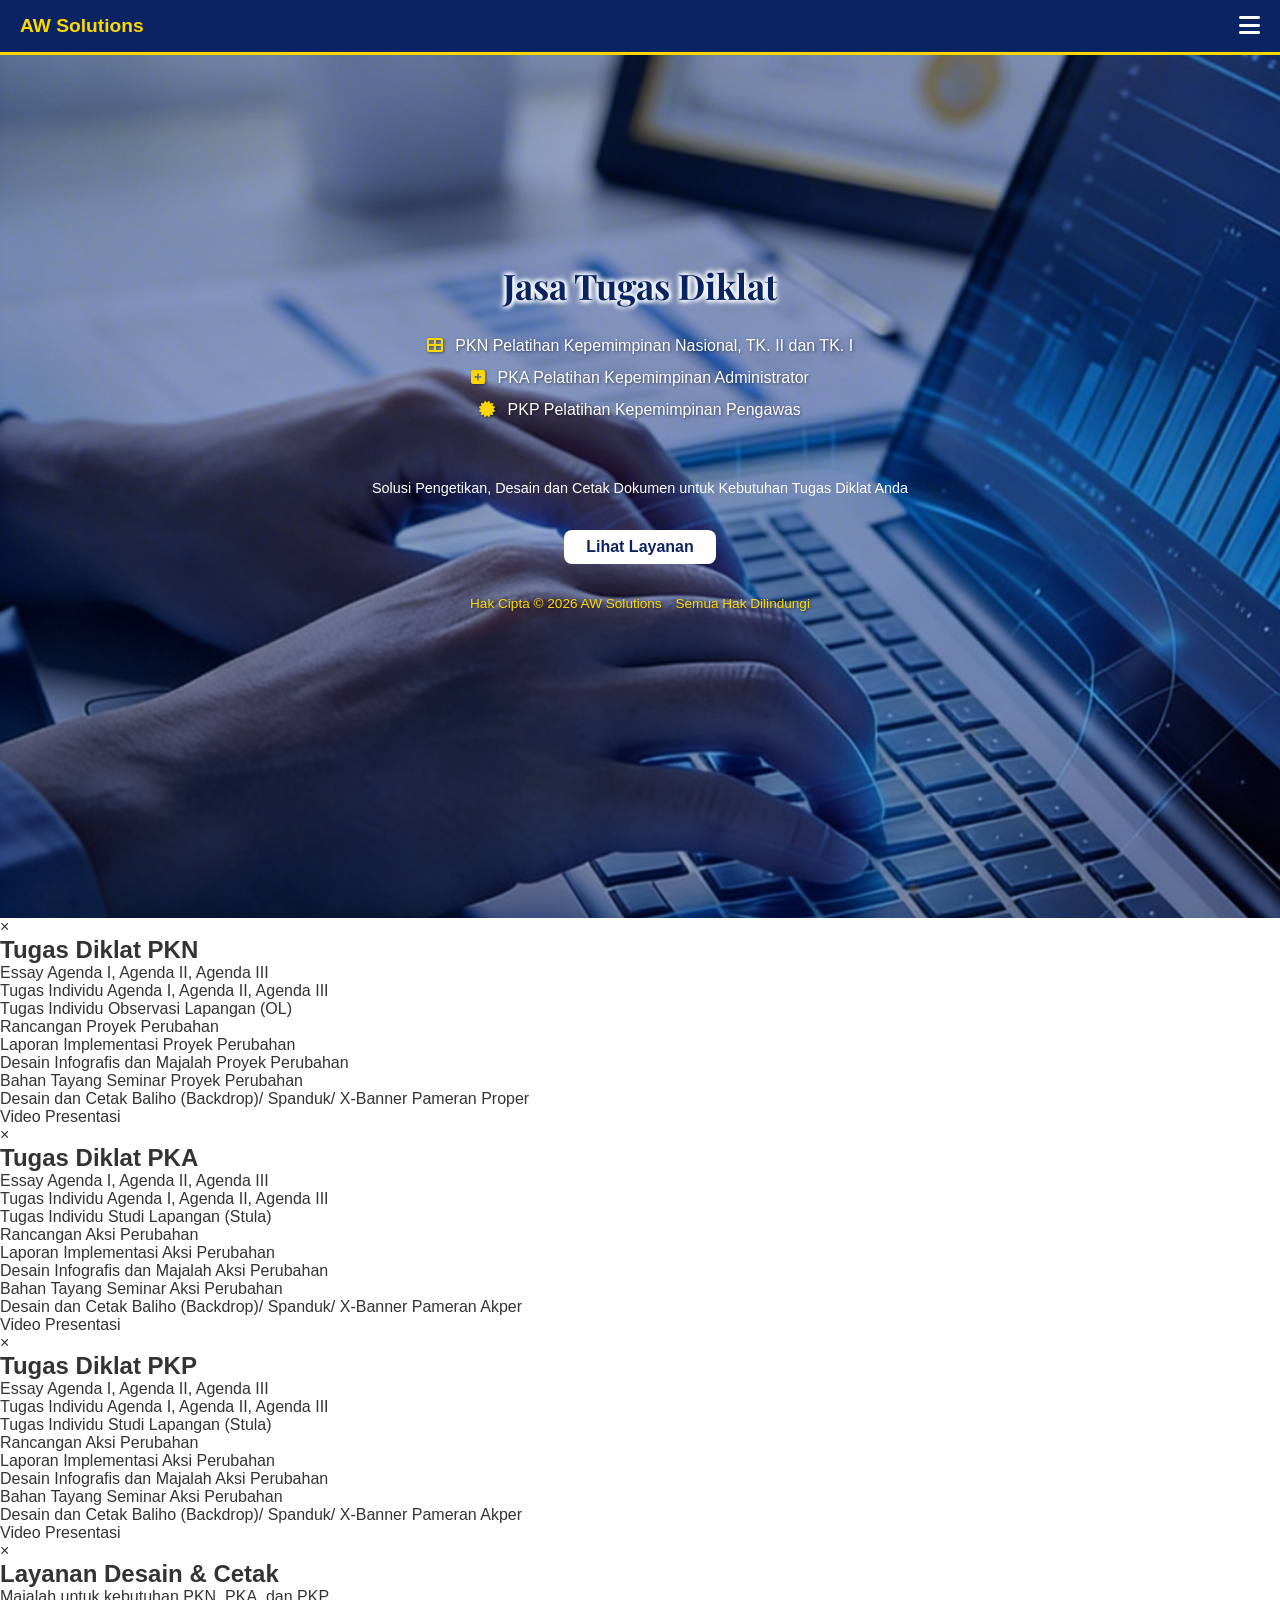
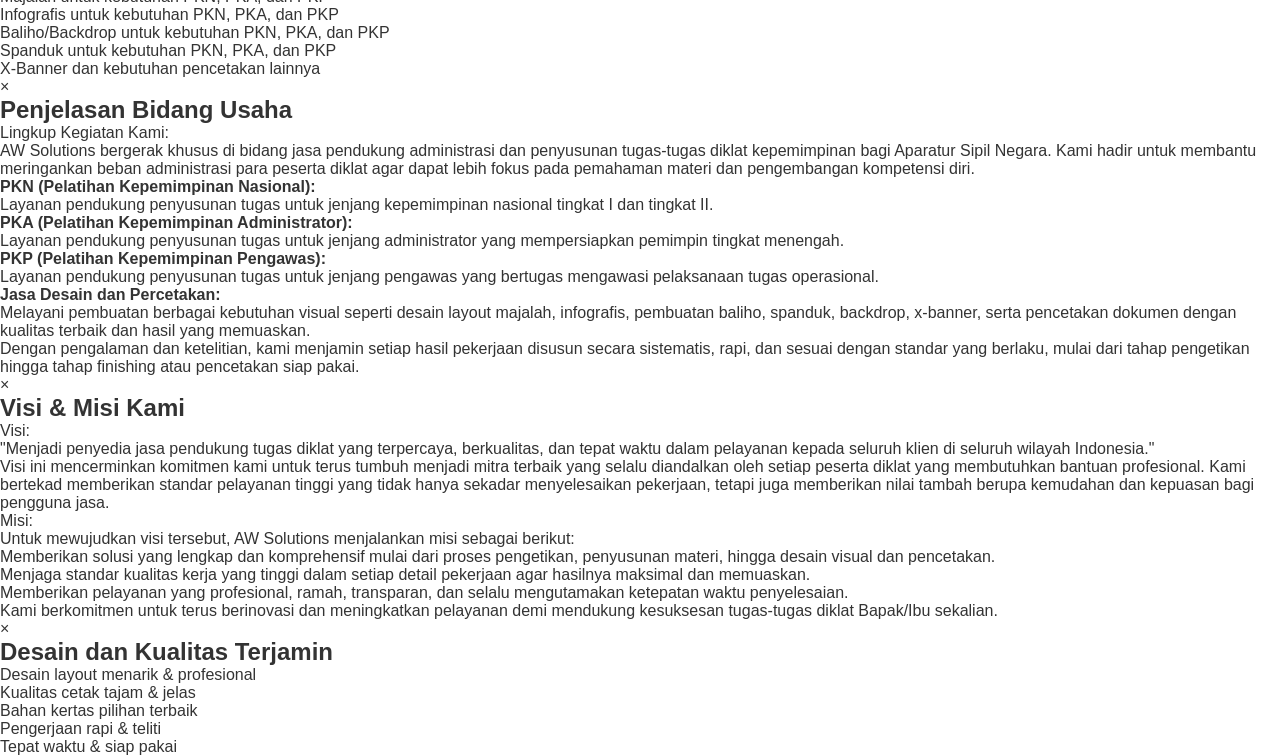
==== commit 2119fedf: "Update pkn-pelatihan-kepemimpinan-nasional-tingkat-II-dan-tingkat-I-pka-pelatihan-kepemimpinan-admin" ====
--- a/pkn-pelatihan-kepemimpinan-nasional-tingkat-II-dan-tingkat-I-pka-pelatihan-kepemimpinan-administrator-pkp-pelatihan-kepemimpinan-pengawas.html
+++ b/pkn-pelatihan-kepemimpinan-nasional-tingkat-II-dan-tingkat-I-pka-pelatihan-kepemimpinan-administrator-pkp-pelatihan-kepemimpinan-pengawas.html
@@ -1,10 +1,17 @@
 <!DOCTYPE html>
 <html lang="id">
 <head>
+    <meta name="google-site-verification" content="PL46VA7hURClTeG0IoYqyPH09MAb5WXtS0AQS3lDvjw" />
+    <meta name="viewport" content="width=device-width, initial-scale=1.0, maximum-scale=1.0, user-scalable=no">
+    <meta name="description" content="Jasa Tugas Diklat PKN (Pelatihan Kepemimpinan Nasional), PKA (Pelatihan Kepemimpinan Administrator), PKP (Pelatihan Kepemimpinan Pengawas). Melayani pembuatan makalah, desain, dan cetak dokumen.">
+    <meta name="keywords" content="jasa tugas diklat, PKN, Pelatihan Kepemimpinan Nasional, PKA, Pelatihan Kepemimpinan Administrator, PKP, Pelatihan Kepemimpinan Pengawas, jasa makalah, jasa ketik, AW Solutions">
+    <meta name="author" content="AW Solutions">
     <meta charset="UTF-8">
     <meta name="color-scheme" content="only light">
-    <meta name="viewport" content="width=device-width, initial-scale=1.0">
-    <title>AW Solutions - Jasa Tugas Diklat</title>
+    
+    <!-- JUDUL LENGKAP BUAT GOOGLE SAJA -->
+    <title>Jasa Tugas Diklat PKN Pelatihan Kepemimpinan Nasional, PKA Pelatihan Kepemimpinan Administrator, PKP Pelatihan Kepemimpinan Pengawas - AW Solutions</title>
+    
     <script src="https://cdn.tailwindcss.com"></script>
     <link rel="stylesheet" href="https://cdnjs.cloudflare.com/ajax/libs/font-awesome/6.4.0/css/all.min.css">
     <link rel="stylesheet" href="https://cdn.jsdelivr.net/npm/font-awesome@4.7.0/css/font-awesome.min.css">
@@ -13,7 +20,7 @@
     <link href="https://fonts.googleapis.com/css2?family=Poppins:wght@400;600;700&display=swap" rel="stylesheet">
     <link href="https://fonts.googleapis.com/css2?family=Arial:wght@400;700;900&display=swap" rel="stylesheet">
     <link href="https://fonts.googleapis.com/css2?family=Playfair+Display:wght@400;700;900&display=swap" rel="stylesheet">
-
+    
     <script>
         tailwind.config = {
             theme: {
@@ -610,9 +617,10 @@
         <a href="#kontak" class="nav-link" data-target="kontak" onclick="gantiHalaman('kontak'); toggleMenu();">Kontak</a>
     </div>
 
-    <!-- HALAMAN BERANDA -->
-    <div id="beranda" class="page-content active hero-section">
-        <div class="content-wrapper">
+<!-- HALAMAN BERANDA -->
+<div id="beranda" class="page-content active hero-section">
+    <div style="display: flex; justify-content: center; align-items: center; min-height: 80vh; width: 100%; box-sizing: border-box;">
+        <div class="content-wrapper" style="text-align: center; width: 100%;">
             <div class="text-center">
                 <h1 class="judul-utama" style="font-family: 'Playfair Display', serif !important; color: var(--warna-biru) !important; font-weight: 700 !important; text-shadow: 2px 2px 4px #ffffff, -2px -2px 4px #ffffff, 2px -2px 4px #ffffff, -2px 2px 4px #ffffff !important;">Jasa Tugas Diklat</h1>
                 
@@ -632,20 +640,23 @@
                 <br>
 
                 <p style="color: white; font-size: 0.9rem; margin: 30px auto; line-height: 1.5;">Solusi Pengetikan, Desain dan Cetak Dokumen untuk Kebutuhan Tugas Diklat Anda</p>
-                </p>
+
             </div>
             
             <div class="bottom-section">
                 <button class="tombol-mulai" onclick="gantiHalaman('layanan')">Lihat Layanan</button>
                 
                 <div class="copyright">
-                    <p>Hak Cipta © 2026 AW Solutions</p>
-                    <p>Semua Hak Dilindungi</p>
-                </div>
+                    <p style="text-align: center;">
+                    <span style="display: inline-block;">Hak Cipta © 2026 AW Solutions</span>
+                    <span style="display: inline-block; margin-left: 10px;">Semua Hak Dilindungi</span>
+                    </p>
+              </div>
             </div>
         </div>
     </div>
-    
+</div>
+ 
     <!-- HALAMAN PROFIL -->
     <div id="profil" class="page-content">
         <div class="min-h-screen bg-white flex flex-col">
@@ -711,9 +722,11 @@
             
             <!-- FOOTER HAK CIPTA -->
             <div class="footer-biru">
-                <p>Hak Cipta © 2026 AW Solutions</p>
-                <p>Semua Hak Dilindungi</p>
-            </div>
+                <p style="text-align: center;">
+                <span style="display: inline-block;">Hak Cipta © 2026 AW Solutions</span>
+                <span style="display: inline-block; margin-left: 10px;">Semua Hak Dilindungi</span>
+                </p>
+           </div>
         </div>
     </div>
 
@@ -770,8 +783,10 @@
             
             <!-- FOOTER HAK CIPTA -->
             <div class="footer-biru">
-                <p>Hak Cipta © 2026 AW Solutions</p>
-                <p>Semua Hak Dilindungi</p>
+                <p style="text-align: center;">
+                <span style="display: inline-block;">Hak Cipta © 2026 AW Solutions</span>
+                <span style="display: inline-block; margin-left: 10px;">Semua Hak Dilindungi</span>
+                </p>
             </div>
         </div>
     </div>
@@ -791,7 +806,7 @@
                 <li>Laporan Implementasi Proyek Perubahan</li>
                 <li>Desain Infografis dan Majalah Proyek Perubahan</li>
                 <li>Bahan Tayang Seminar Proyek Perubahan</li>
-                <li>Desain Baliho/ Spanduk/ X-Banner Pameran Proper</li>
+                <li>Desain dan Cetak Baliho (Backdrop)/ Spanduk/ X-Banner Pameran Proper</li>
                 <li>Video Presentasi</li>
             </ul>
         </div>
@@ -808,7 +823,7 @@
                 <li>Laporan Implementasi Aksi Perubahan</li>
                 <li>Desain Infografis dan Majalah Aksi Perubahan</li>
                 <li>Bahan Tayang Seminar Aksi Perubahan</li>
-                <li>Desain Baliho/ Spanduk/ X-Banner Pameran Akper</li>
+                <li>Desain dan Cetak Baliho (Backdrop)/ Spanduk/ X-Banner Pameran Akper</li>
                 <li>Video Presentasi</li>
             </ul>
         </div>
@@ -825,7 +840,7 @@
                 <li>Laporan Implementasi Aksi Perubahan</li>
                 <li>Desain Infografis dan Majalah Aksi Perubahan</li>
                 <li>Bahan Tayang Seminar Aksi Perubahan</li>
-                <li>Desain Baliho/ Spanduk/ X-Banner Pameran Akper</li>
+                <li>Desain dan Cetak Baliho (Backdrop)/ Spanduk/ X-Banner Pameran Akper</li>
                 <li>Video Presentasi</li>
             </ul>
         </div>
@@ -1038,8 +1053,10 @@
 
         <!-- FOOTER HAK CIPTA -->
         <div class="footer-biru">
-            <p>Hak Cipta © 2026 AW Solutions</p>
-            <p>Semua Hak Dilindungi</p>
+            <p style="text-align: center;">
+            <span style="display: inline-block;">Hak Cipta © 2026 AW Solutions</span>
+            <span style="display: inline-block; margin-left: 10px;">Semua Hak Dilindungi</span>
+            </p>
         </div>
     </div>
 
@@ -1140,11 +1157,13 @@
         </div>
 
         <div class="footer-biru mt-10">
-            <p>Hak Cipta © 2026 AW Solutions</p>
-            <p>Semua Hak Dilindungi</p>
-        </div>
-    </div>
-    </div>
+            <p style="text-align: center;">
+            <span style="display: inline-block;">Hak Cipta © 2026 AW Solutions</span>
+            <span style="display: inline-block; margin-left: 10px;">Semua Hak Dilindungi</span>
+            </p>
+        </div>
+    </div>
+</div>
     
     <!-- JAVASCRIPT -->
     <script>
